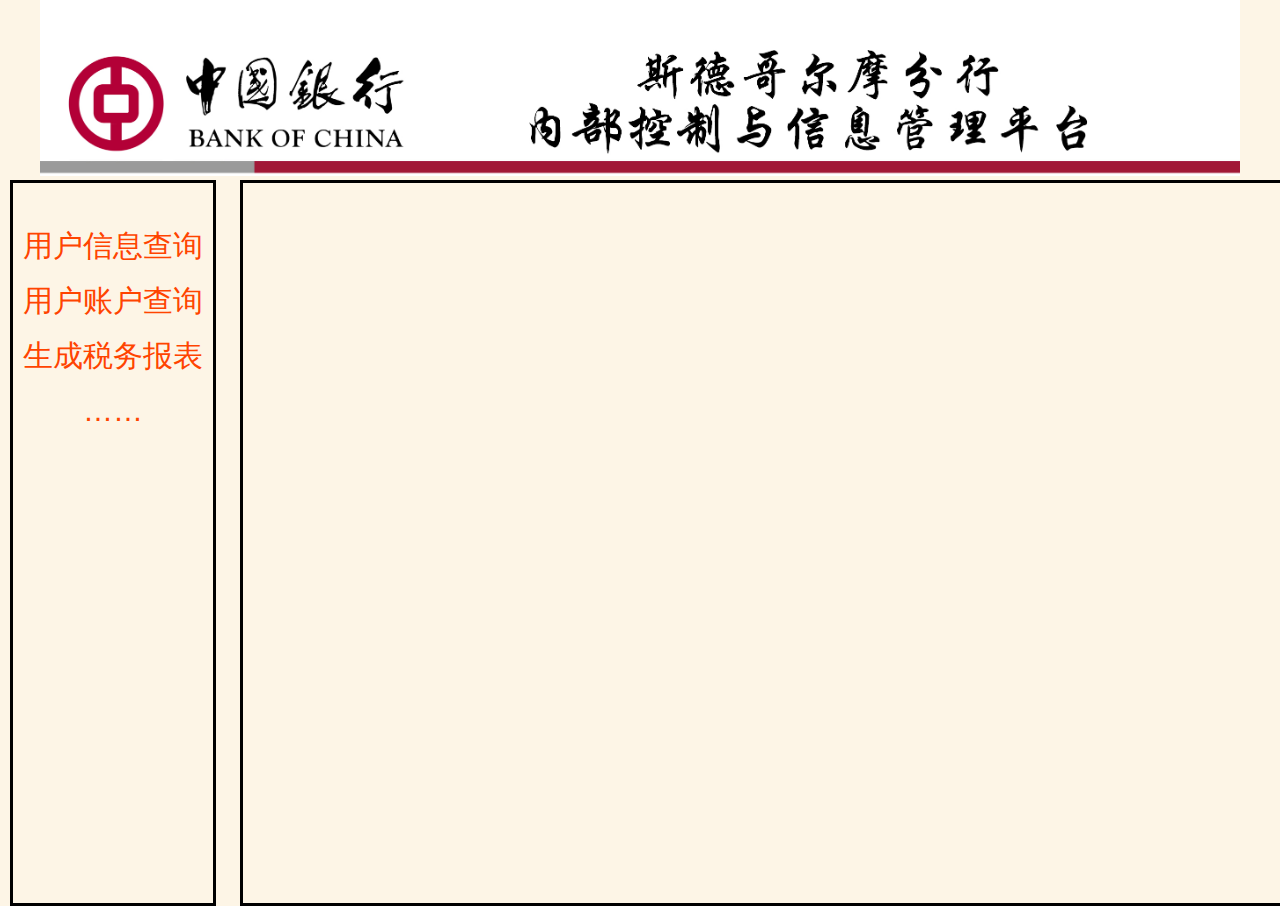
==== main.html @ aa786a02 "Login page & main page" ====
<!DOCTYPE html>
<html>
<head>
	<meta charset="utf-8">
	<title>中国银行斯德哥尔摩分行内部控制与信息管理平台</title>
	<link rel="stylesheet" type="text/css" href="main.css">
</head>

<body>

	<div id="header_img_div">
		<img id="header_img" src="./pics/logo-stockholm-header.jpg">
	</div>

	<div id="function_list_div">
		
		<div>
			<ul id="function_list_ul">
				<li class="function_list"><a href="index.html">用户信息查询</a></li>
				<li class="function_list"><a href="index.html">用户账户查询</a></li>
				<li class="function_list"><a href="index.html">生成税务报表</a></li>
				<li class="function_list"><a href="index.html">……</a></li>
			</ul>

		</div>

	</div>


	<div id="function_area_div">
		
		




	</div>















</body>
</html>
---- main.css ----
*{
	margin: 0;
	padding: 0;
	
	font-family: arial;
	text-decoration:none;

	background-color: #FDF5E6;
	color: #363636;
}


#header_img{

	width: 1200px;
}


#header_img_div{
	text-align: center;
}

#function_list_div{
	text-align: center;
	position: absolute;
	left: 10px;
	top: 180px;
	/*background-color: #FDF5E6;*/
	border: 3px solid black;
	margin-top: 0;
	height: 80%;
	width: 200px;
	background-color: 
}


.function_list{
	font-size: 30px;
	font-style: bold;
	font-family: Arial;

	line-height: 45px;
	padding-top: 10px;
}


#function_list_ul{
	padding-top: 30px;
}

#function_list_ul a{
	color: #f40;
	/*background-color: #FDF5E6;*/
}


#function_area_div{
	position: absolute;
	left: 240px;
	top: 180px;
	/*background-color: #FDF5E6;*/
	border: 3px solid black;
	width: 1195px;
	height: 80%;
}
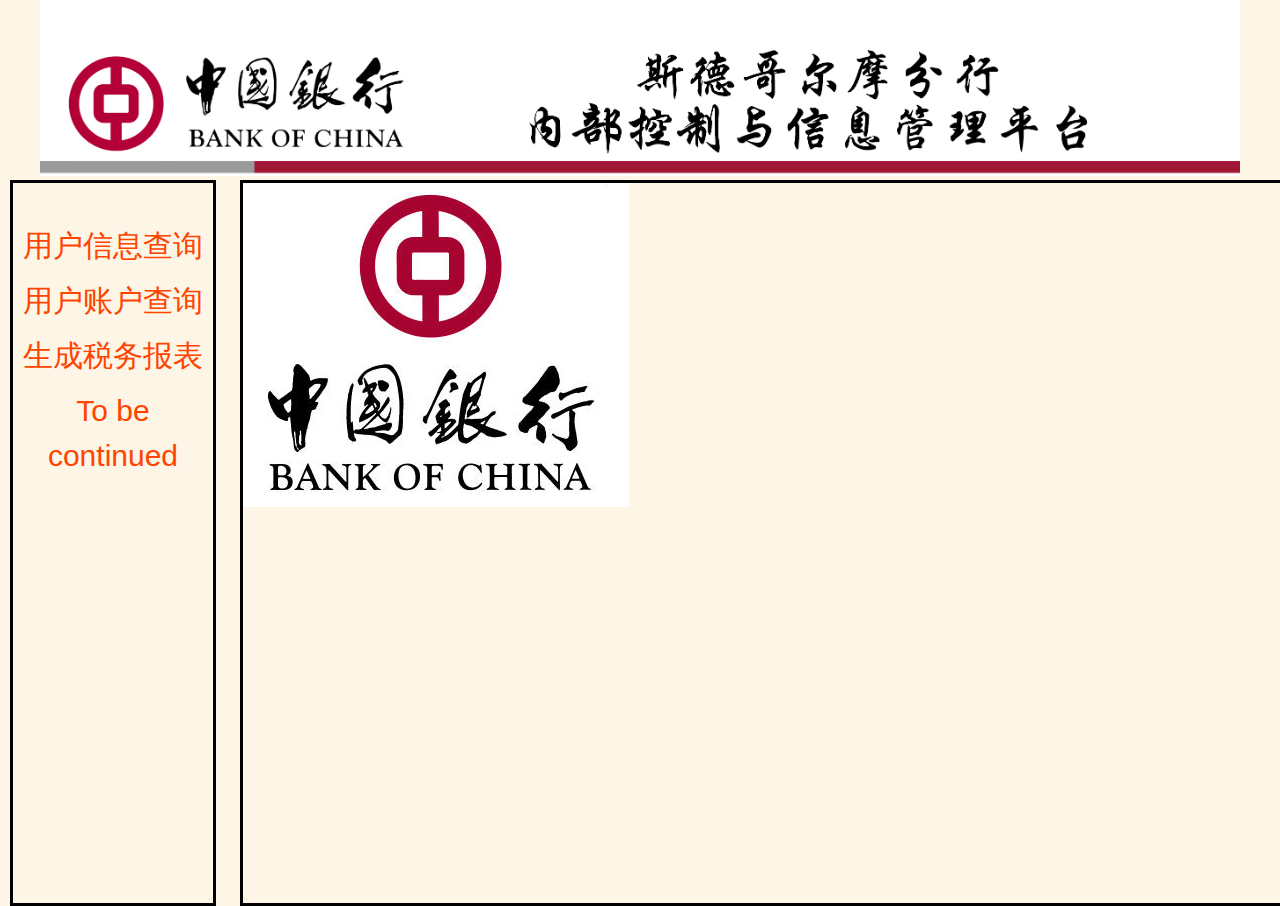
==== commit a8a27642: "Customer Information page" ====
--- a/main.html
+++ b/main.html
@@ -19,7 +19,7 @@
 				<li class="function_list"><a href="index.html">用户信息查询</a></li>
 				<li class="function_list"><a href="index.html">用户账户查询</a></li>
 				<li class="function_list"><a href="index.html">生成税务报表</a></li>
-				<li class="function_list"><a href="index.html">……</a></li>
+				<li class="function_list"><a href="index.html">To be continued</a></li>
 			</ul>
 
 		</div>
@@ -28,12 +28,8 @@
 
 
 	<div id="function_area_div">
+		<img id="function_area_background" src="./logos/logo-BOCsquare.png">
 		
-		
-
-
-
-
 	</div>
 
 
